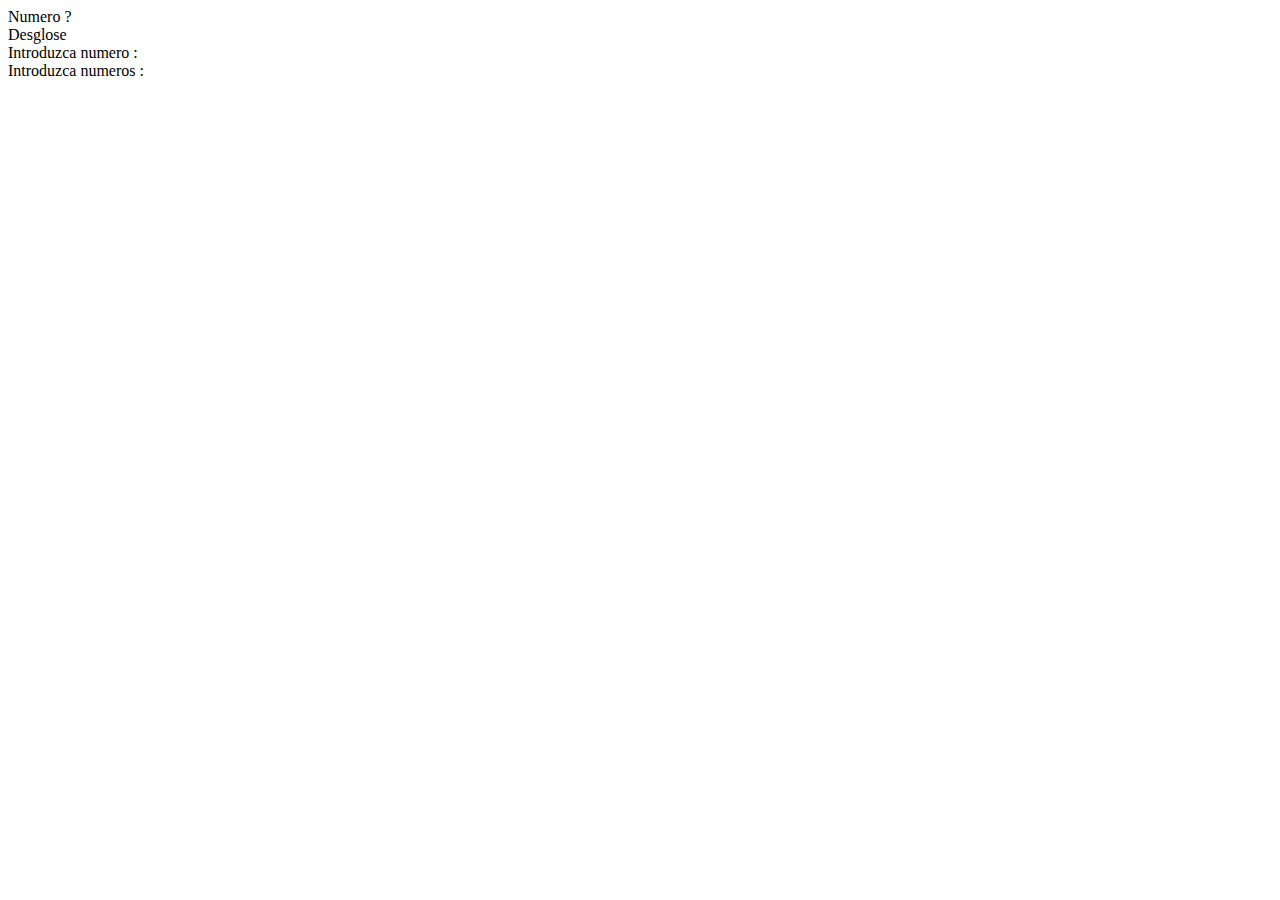
==== practica_02/practica_02.html @ 2cff7391 "javascript_01" ====
<!DOCTYPE html>
<html lang="en">
<head>
    <title>Primera practica</title>
    <meta charset="UTF-8">
    <meta name="viewport" content="width=device-width, initial-scale=1.0">
    <script src="practica_02.js" type="text/javascript"></script>
    <div onclick="punto_02()">
        Numero ?
    </div>
    <div id="parimpar" onclick="punto_03()">
        Desglose
    </div>
    <div id="num" onclick="punto_04()">
        Introduzca numero :
        <div id="exercici05"></div>
    </div>

    <div id="num_01" onclick="punto_05()">
        Introduzca numeros :
        <div id="exercici06"></div>
    </div>


</head>
<body>

</body>
</html>
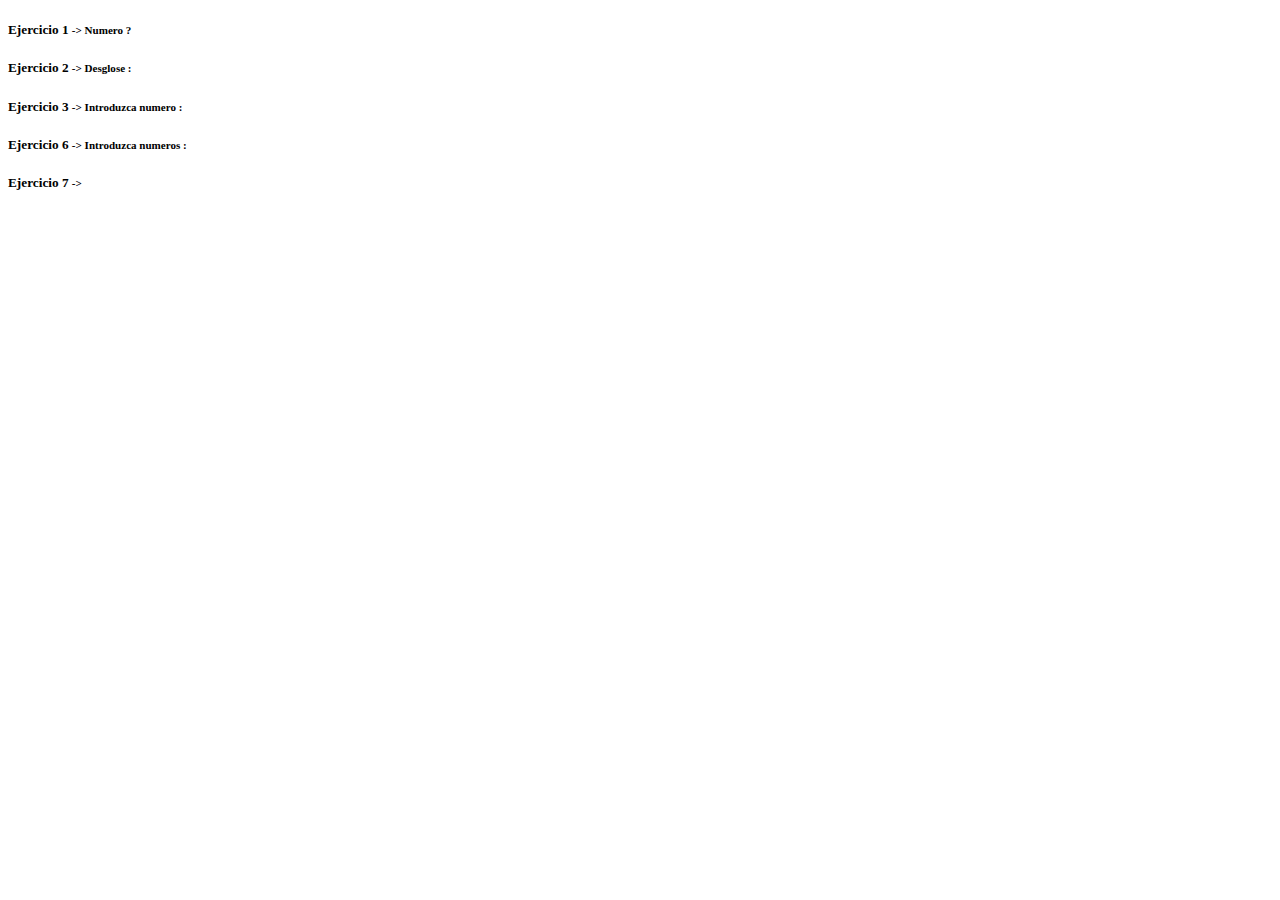
==== commit a3f7021c: "javascript_01" ====
--- a/practica_02/practica_02.html
+++ b/practica_02/practica_02.html
@@ -1,29 +1,29 @@
 <!DOCTYPE html>
 <html lang="en">
-<head>
-    <title>Primera practica</title>
-    <meta charset="UTF-8">
-    <meta name="viewport" content="width=device-width, initial-scale=1.0">
-    <script src="practica_02.js" type="text/javascript"></script>
-    <div onclick="punto_02()">
-        Numero ?
-    </div>
-    <div id="parimpar" onclick="punto_03()">
-        Desglose
-    </div>
-    <div id="num" onclick="punto_04()">
-        Introduzca numero :
-        <div id="exercici05"></div>
-    </div>
-
-    <div id="num_01" onclick="punto_05()">
-        Introduzca numeros :
-        <div id="exercici06"></div>
-    </div>
-
-
-</head>
-<body>
-
-</body>
+    <head>
+        <title>Primera practica</title>
+        <meta charset="UTF-8">
+        <meta name="viewport" content="width=device-width, initial-scale=1.0">
+        <script src="practica_02.js" type="text/javascript"></script>
+    </head>
+    <body>
+        <div onclick="punto_02()">
+            <h5>Ejercicio 1 <small>-> Numero ? </small></h5>
+        </div>
+        <div id="parimpar" onclick="punto_04()">
+            <h5>Ejercicio 2 <small>-> Desglose : </small></h5>
+        </div>
+        <div id="num" onclick="punto_05()">
+            <h5>Ejercicio 3 <small>-> Introduzca numero : </small></h5>
+            <div id="exercici05"></div>
+        </div>
+        <div id="num_01" onclick="punto_06()">
+            <h5>Ejercicio 6 <small>-> Introduzca numeros : </small></h5>
+            <div id="exercici06"></div>
+        </div>
+        <div id="num_02" onclick="punto_07()">
+            <h5>Ejercicio 7 <small>->  </small></h5>
+            <div id="exercici07"></div>
+        </div>
+    </body>
 </html>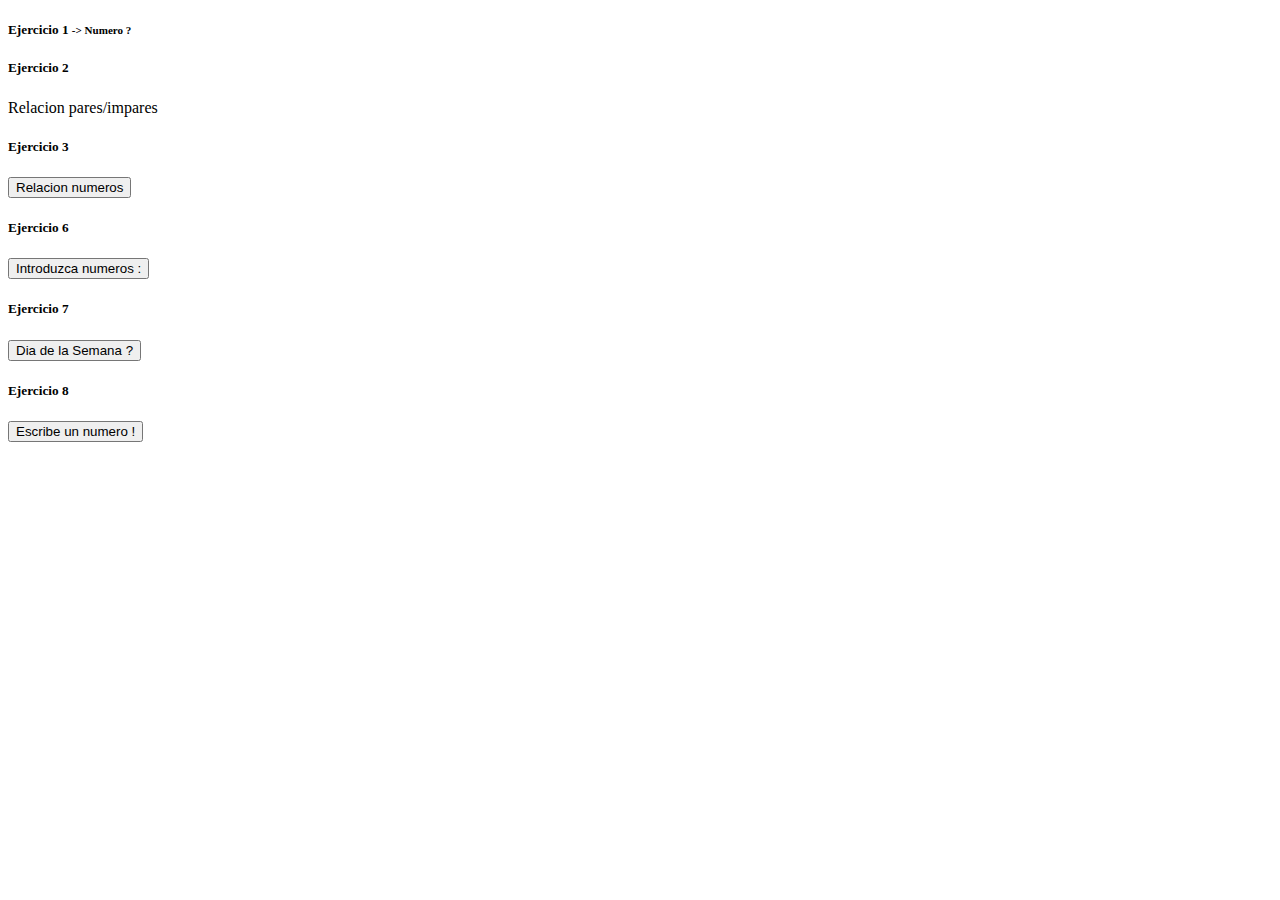
==== commit 43f8dab2: "javascript_01" ====
--- a/practica_02/practica_02.html
+++ b/practica_02/practica_02.html
@@ -10,20 +10,28 @@
         <div onclick="punto_02()">
             <h5>Ejercicio 1 <small>-> Numero ? </small></h5>
         </div>
-        <div id="parimpar" onclick="punto_04()">
-            <h5>Ejercicio 2 <small>-> Desglose : </small></h5>
-        </div>
-        <div id="num" onclick="punto_05()">
-            <h5>Ejercicio 3 <small>-> Introduzca numero : </small></h5>
-            <div id="exercici05"></div>
-        </div>
-        <div id="num_01" onclick="punto_06()">
-            <h5>Ejercicio 6 <small>-> Introduzca numeros : </small></h5>
-            <div id="exercici06"></div>
-        </div>
-        <div id="num_02" onclick="punto_07()">
-            <h5>Ejercicio 7 <small>->  </small></h5>
-            <div id="exercici07"></div>
-        </div>
+
+        <h5>Ejercicio 2</h5>
+        <div onclick="punto_04()">Relacion pares/impares</div>
+        <ul id="parimpar"></ul>
+
+        <h5>Ejercicio 3</h5>
+        <button onclick="punto_05()">Relacion numeros</button>
+        <ul id="num"></ul>
+
+        <h5>Ejercicio 6</h5>
+        <button onclick="punto_06()">Introduzca numeros :</button>
+        <ul id="num_01"></ul>
+
+        <h5>Ejercicio 7</h5>
+        <button onclick="punto_07()">Dia de la Semana ?</button>
+        <ul id="num_02"></ul>
+
+        <h5>Ejercicio 8</h5>
+        <button onclick="punto_08()">Escribe un numero !</button>
+        <ul id="num_03"></ul>
+
+        <div id="console"></div>
+
     </body>
 </html>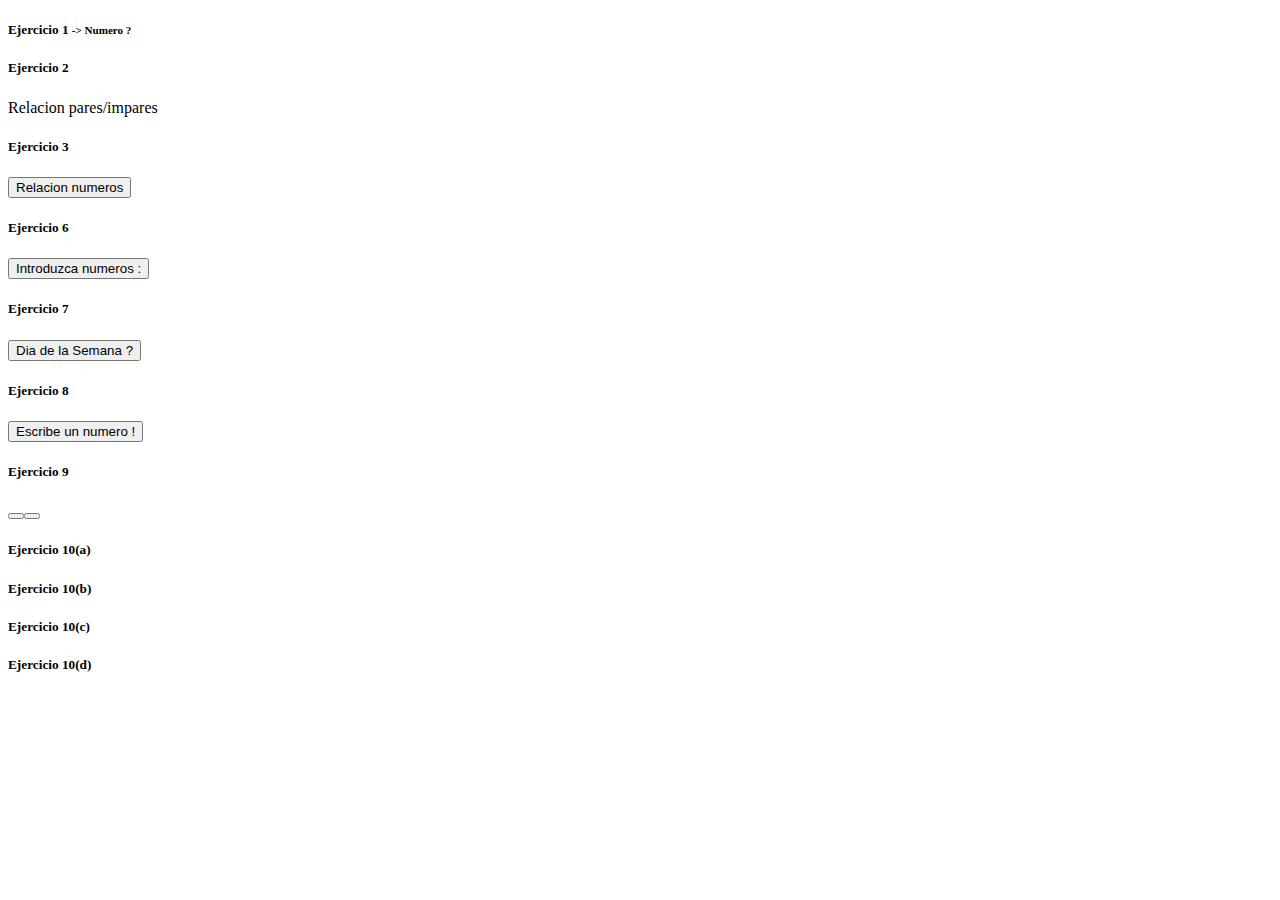
==== commit f8aecdc4: "javascript_01" ====
--- a/practica_02/practica_02.html
+++ b/practica_02/practica_02.html
@@ -33,5 +33,13 @@
 
         <div id="console"></div>
 
+        <h5>Ejercicio 9</h5>
+        <button onclick=""></button><button onclick=""></button>
+
+        <h5>Ejercicio 10(a)</h5>
+        <h5>Ejercicio 10(b)</h5>
+        <h5>Ejercicio 10(c)</h5>
+        <h5>Ejercicio 10(d)</h5>
+
     </body>
 </html>